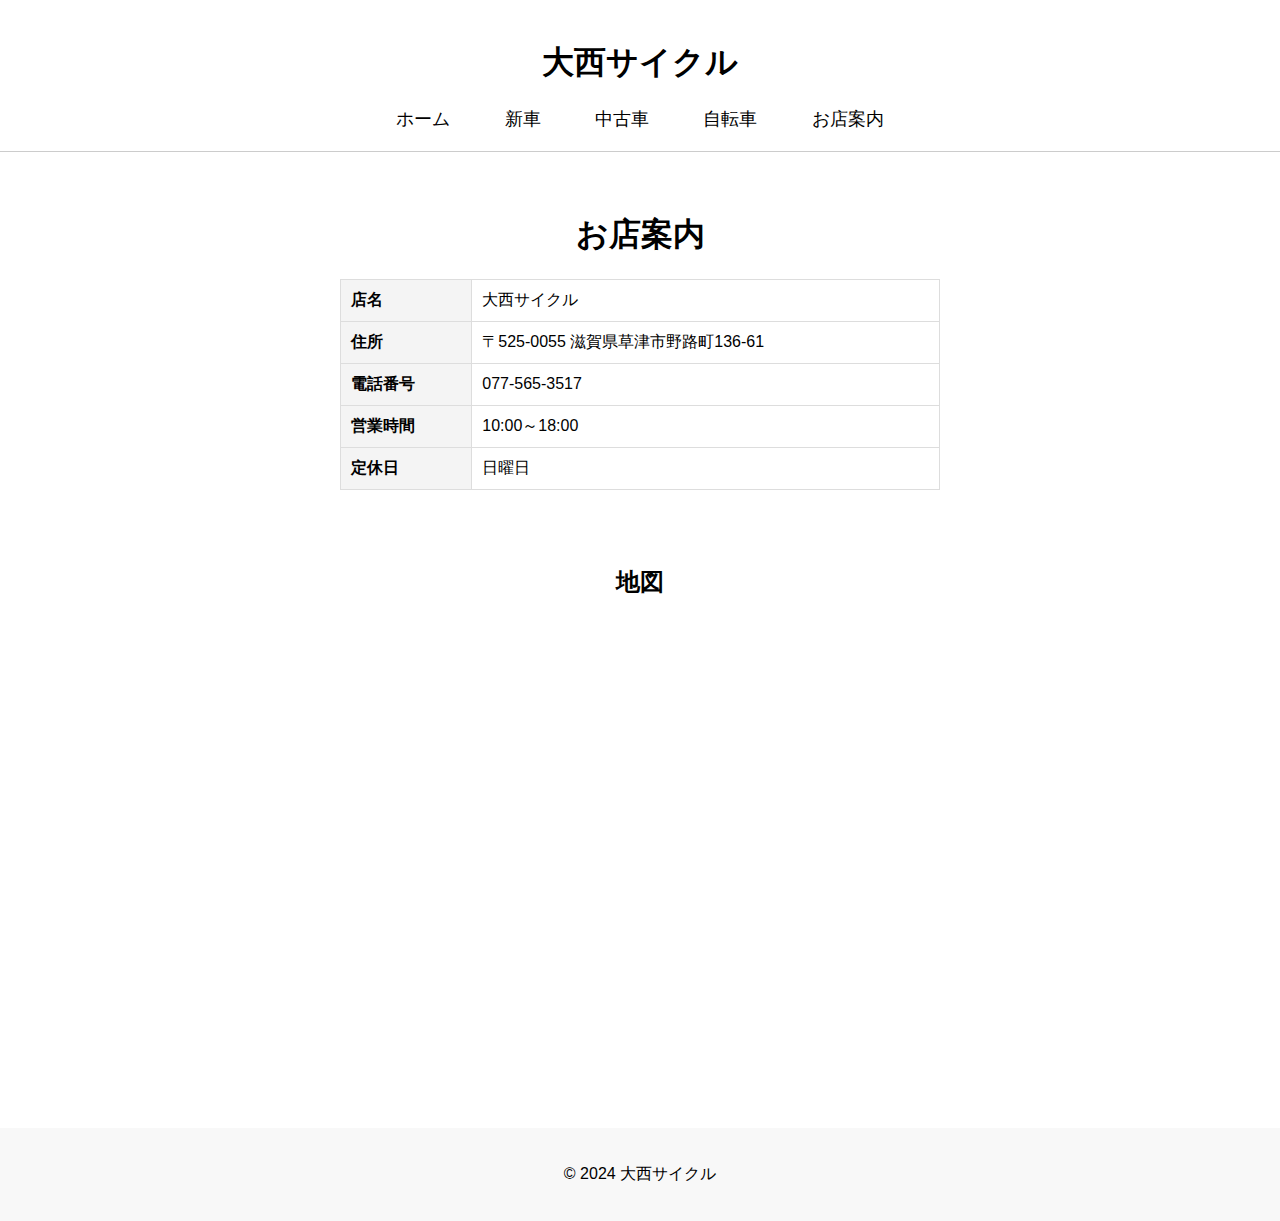
==== access.html @ 6d30ef04 "initial commit" ====
<!DOCTYPE html>
<html lang="ja">
<head>
    <meta charset="UTF-8">
    <meta name="viewport" content="width=device-width, initial-scale=1.0">
    <title>お店案内 - 大西サイクル</title>
    <link rel="stylesheet" href="css/style.css">
</head>
<body>
    <header>
        <div class="container">
            <div class="header-info">
                <h1>大西サイクル</h1>
            </div>
            <nav>
                <ul>
                    <li><a href="index.html">ホーム</a></li>
                    <li><a href="new.html">新車</a></li>
                    <li><a href="old.html">中古車</a></li>
                  <li><a href="product.html">自転車</a></li>
                    <li><a href="access.html">お店案内</a></li>
                </ul>
            </nav>
        </div>
    </header>

    <section>
        <div class="container">
            <h1 class="center-text">お店案内</h1>
            
            <div class="table-container">
                <table class="store-table">
                    <tr>
                        <th>店名</th>
                        <td>大西サイクル</td>
                    </tr>
                    <tr>
                        <th>住所</th>
                        <td>〒525-0055 滋賀県草津市野路町136-61</td>
                    </tr>
                    <tr>
                        <th>電話番号</th>
                        <td>077-565-3517</td>
                    </tr>
                    <tr>
                        <th>営業時間</th>
                        <td>10:00～18:00</td>
                    </tr>
                    <tr>
                        <th>定休日</th>
                        <td>日曜日</td>
                    </tr>
                </table>
            </div>

            <br>
            <br>

            <h2 class="center-text">地図</h2>

            <!-- 地図を中央に配置 -->
            <div class="map-container">
                <iframe src="https://www.google.com/maps/embed?pb=!1m18!1m12!1m3!1d7949.762202162553!2d135.94279247697244!3d35.00649395481456!2m3!1f0!2f0!3f0!3m2!1i1024!2i768!4f13.1!3m3!1m2!1s0x6001726477768635%3A0xd64e58ed12e24647!2z5aSn6KW_44K144Kk44Kv44Or!5e0!3m2!1sja!2sjp!4v1731483610270!5m2!1sja!2sjp" width="600" height="450" style="border:0;" allowfullscreen="" loading="lazy" referrerpolicy="no-referrer-when-downgrade"></iframe>
            </div>
        </div>
    </section>

    <footer>
        <div class="container">
            <p>&copy; 2024 大西サイクル</p>
        </div>
    </footer>

    <style>
        /* 地図を中央に配置するためのスタイル */
        .map-container {
            display: flex; /* フレックスボックスを使う */
            justify-content: center; /* 横方向の中央寄せ */
            align-items: center; /* 縦方向の中央寄せ */
            margin: 20px 0; /* 上下にマージンを追加 */
        }

        iframe {
            max-width: 100%; /* 画面幅に合わせて最大の幅に */
            width: 600px; /* 固定幅を設定 */
            height: 450px; /* 高さを設定 */
        }
    </style>
</body>
</html>
---- css/style.css ----
/* 全体設定 */
body {
    background-color: #ffffff; /* 背景色を白に */
    color: #000000; /* 文字色を黒に */
    font-family: 'ヒラギノ角ゴ ProN', "Hiragino Kaku Gothic ProN", "Meiryo",'メイリオ', sans-serif; /* フォント設定 */
    margin: 0; /* デフォルトのマージンを削除 */
    padding: 0; /* デフォルトのパディングを削除 */
}

/* コンテナ設定 */
.container {
    width: 90%; /* コンテナの幅を設定 */
    max-width: 1200px; /* 最大幅を設定 */
    margin: 0 auto; /* 中央に配置 */
}

/* ヘッダー設定 */
header {
    padding: 20px 0; /* ヘッダーのパディング */
    border-bottom: 1px solid #ccc; /* ヘッダーの下にボーダー */
}


/* ナビゲーションメニュー */
nav {
    text-align: center; /* ナビゲーションを中央に配置 */
    width: 100%; /* 幅を100%に設定 */
}

nav ul {
    list-style: none; /* リストのスタイルを削除 */
    padding: 0; /* パディングを削除 */
    margin: 0; /* マージンを削除 */
}

nav ul li {
    display: inline-block; /* リストをインラインブロックに変更 */
    margin-right: 20px; /* 右にマージン */
}

nav ul li:last-child {
    margin-right: 0; /* 最後のリストアイテムのマージンを削除 */
}

nav ul li a {
    text-decoration: none; /* 下線を消す */
    color: #000000; /* リンクの色を黒に */
    font-size: 18px; /* フォントサイズを大きく設定 */
    padding: 10px 15px; /* 上下と左右にパディングを追加 */
}

nav ul li a:hover {
    background-color: #f0f0f0; /* ホバー時の背景色を設定 */
    border-radius: 5px; /* 角を丸くする */
}


/* セクション設定 */
h1, h2 {
    color: #000000; /* 見出しの色を黒に */
    text-align: center; /* 中央揃え */
}

.table-container {
    display: flex; /* フレックスボックスで中央寄せ */
    justify-content: center; /* 水平方向に中央寄せ */
    margin: 20px 0; /* 上下のマージンを追加 */
}

.store-table {
    width: 100%; /* 幅を100%に設定 */
    max-width: 600px; /* 最大幅を600pxに設定 */
    border-collapse: collapse; /* ボーダーを重ねる */
}

.store-table th, .store-table td {
    padding: 10px; /* パディングを設定 */
    border: 1px solid #ddd; /* ボーダーを設定 */
    text-align: left; /* 左寄せ */
}

.store-table th {
    background-color: #f4f4f4; /* ヘッダーの背景色 */
    font-weight: bold; /* 太字 */
}

.store-table td {
    background-color: #fff; /* セルの背景色 */
}

/* 地図設定 */
#map {
    height: 400px; /* 地図の高さ */
    width: 100%; /* 地図の幅 */
}

/* フッター設定 */
footer {
    text-align: center; /* フッターを中央に配置 */
    padding: 20px 0; /* フッターのパディング */
    background-color: #f8f8f8; /* フッターの背景色を薄いグレーに */
}

/* 中央揃えのクラス */
.center-text {
    text-align: center; /* 中央揃え */
}

/* お知らせページ */
section {
    padding: 40px 0;
}

.notice {
    margin-bottom: 30px;
    padding: 15px;
    border: 1px solid #ddd;
    border-radius: 4px;
    background-color: #f9f9f9;
}

.notice h2 {
    font-size: 1.8em;
    margin-bottom: 10px;
}

.notice p {
    font-size: 1.2em;
    line-height: 1.6;
}

/* 商品ページ */
#products {
    padding: 40px 0;
}

.product-grid {
    display: flex;
    flex-wrap: wrap;
    gap: 20px; /* 商品間のスペース */
}

.product-item {
    flex: 1 1 calc(33.333% - 20px); /* 3つのアイテムを並べるための設定 */
    box-sizing: border-box;
    border: 1px solid #ddd;
    border-radius: 8px;
    padding: 15px;
    background-color: #fff;
    text-align: center;
}

.product-item img {
    max-width: 70%;
    height: auto;
    border-radius: 8px;
}

.product-item h2 {
    font-size: 1.2em;
    margin: 10px 0;
}

.product-item p {
    margin: 5px 0;
    color: #333;
}

#store-photo {
    position: relative; /* 子要素の絶対配置に必要 */
    overflow: hidden; /* はみ出た部分を隠す */
    height: 100vh; /* 高さをビューポート全体に設定 */
}

.store-image {
    position: absolute; /* 絶対配置で画像を調整 */
    top: 50%; /* 上から50%の位置 */
    left: 50%; /* 左から50%の位置 */
    min-width: 100%; /* 幅を画面全体に */
    min-height: 100%; /* 高さを画面全体に */
    width: auto; /* アスペクト比を保つために設定 */
    height: auto; /* アスペクト比を保つために設定 */
    object-fit: cover; /* アスペクト比を維持しながら枠に収める */
    transform: translate(-50%, -50%); /* 中心に配置 */
}

.welcome-message {
    text-align: center; /* 中央揃え */
    font-size: 20px; /* フォントサイズを設定 */
    margin: 20px auto; /* 上下のマージンを追加し、左右のマージンを自動に */
    width: 70%; /* 幅を画面の三分の一に設定 */
    line-height: 3; /* 行間を設定 */
}

.more-button {
    display: inline-block;
    padding: 10px 20px;
    background-color: #007BFF; /* ボタンの背景色 */
    color: #FFFFFF; /* ボタンの文字色 */
    text-decoration: none;
    border-radius: 5px;
    margin-top: 15px;
    border: 2px solid #007BFF; /* ボタンの枠色 */
    text-align: center;
    transition: all 0.3s ease; /* ホバーエフェクトのトランジション */
}

/* 過去一覧を見るボタンのスタイルを特定するためのクラスを追加 */
.past-list-button {
    display: inline-block; /* インラインブロックでボタン風に */
    padding: 10px 20px;
    color: #000000; /* 黒色 */
    font-size: 14px; /* サイズを少し小さくする */
    background-color: transparent; /* 背景色を透明に */
    border: none; /* ボーダーを消す */
    text-decoration: underline; /* 下線を追加 */
    margin-top: 10px; /* 上に少しマージンを追加 */
}

.past-list-button:hover {
    color: #007BFF; /* ホバー時に青に変更 */
}

#new-arrivals {
    text-align: center; /* セクション全体を中央揃え */
    margin-top: 20px; /* 上に少しマージンを追加 */
}

#news {
    text-align: left; /* 左揃え */
}

#news ul {
    list-style-type: none; /* 点を消す */
    padding: 0; /* デフォルトのパディングをリセット */
}

.news-item {
    border-bottom: 1px solid #ccc; /* 区切り線 */
    padding: 20px 300px; /* 左右の余白を追加 */
}

.news-item:last-child {
    border-bottom: none; /* 最後の項目には線を引かない */
}

.product-image {
    max-width: 50%;  /* 親要素の幅に合わせて最大サイズを設定 */
    height: auto;     /* アスペクト比を維持 */
}

.honda-item img {
    max-width: 50%; /* 最大幅を50%に設定 */
    height: auto; /* アスペクト比を保つ */
    border-radius: 8px; /* 角を丸くする */
}
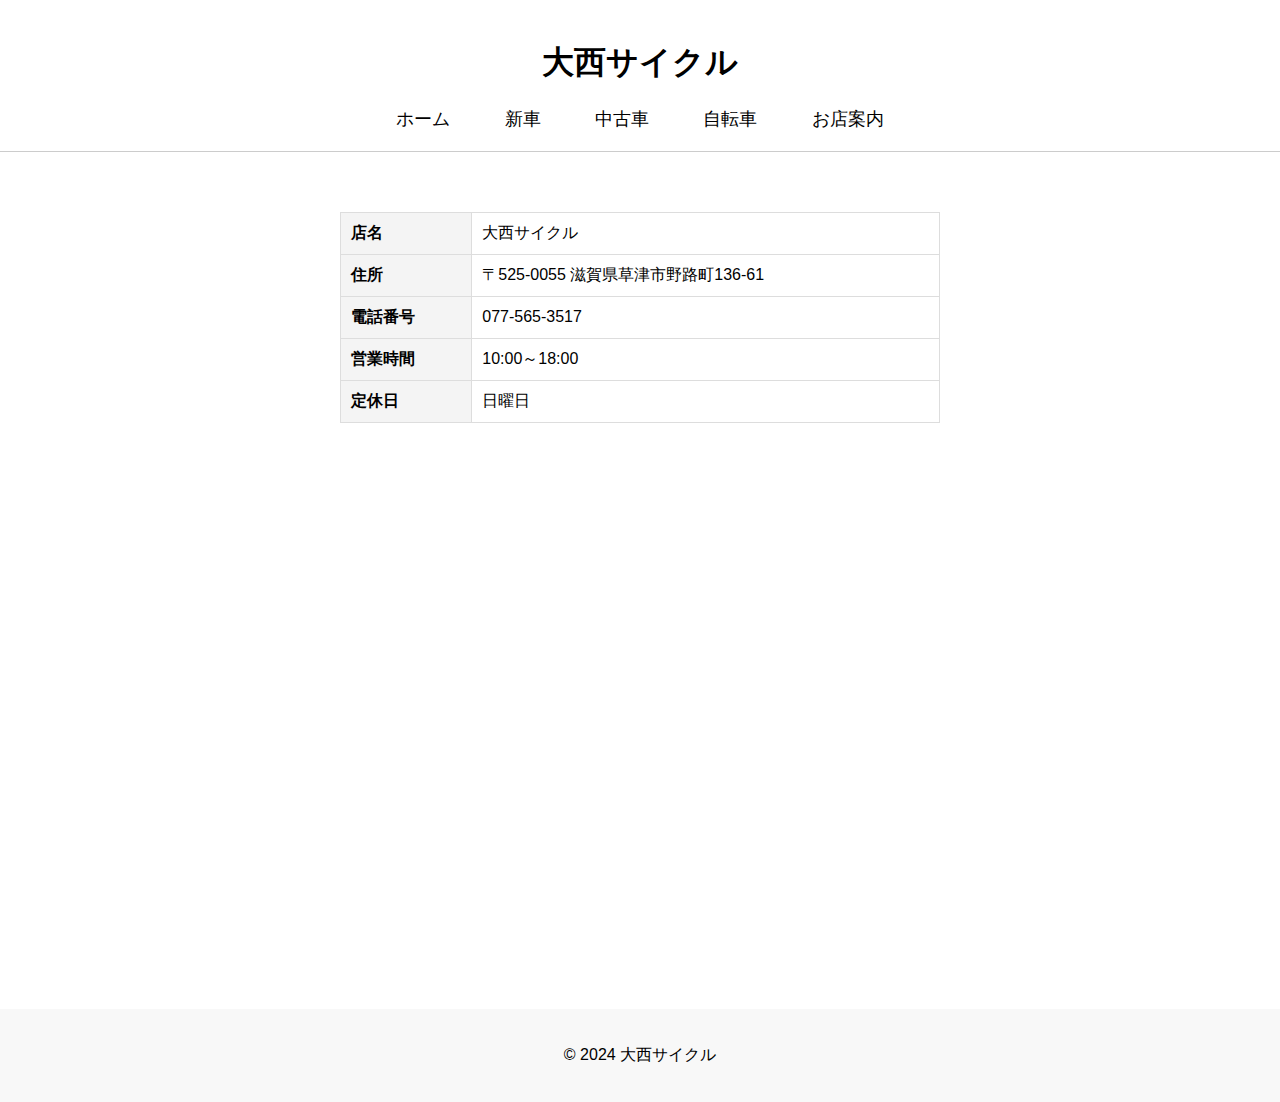
==== commit 9b564a60: "Update access.html" ====
--- a/access.html
+++ b/access.html
@@ -26,7 +26,6 @@
 
     <section>
         <div class="container">
-            <h1 class="center-text">お店案内</h1>
             
             <div class="table-container">
                 <table class="store-table">
@@ -55,8 +54,6 @@
 
             <br>
             <br>
-
-            <h2 class="center-text">地図</h2>
 
             <!-- 地図を中央に配置 -->
             <div class="map-container">
--- a/css/style.css
+++ b/css/style.css
@@ -20,7 +20,6 @@
     border-bottom: 1px solid #ccc; /* ヘッダーの下にボーダー */
 }
 
-
 /* ナビゲーションメニュー */
 nav {
     text-align: center; /* ナビゲーションを中央に配置 */
@@ -53,7 +52,6 @@
     background-color: #f0f0f0; /* ホバー時の背景色を設定 */
     border-radius: 5px; /* 角を丸くする */
 }
-
 
 /* セクション設定 */
 h1, h2 {
@@ -255,4 +253,38 @@
     border-radius: 8px; /* 角を丸くする */
 }
 
-
+/* スマホ対応 */
+@media (max-width: 768px) {
+
+    /* ヘッダーのナビゲーションメニューを横並びに変更 */
+    nav ul {
+        display: flex; /* フレックスボックスを使用 */
+        flex-direction: row; /* 横並びにする */
+        justify-content: center; /* アイテムを中央に配置 */
+        padding: 0;
+        margin: 0;
+    }
+
+    nav ul li {
+        margin: 10px; /* アイテム間に少しマージンを追加 */
+    }
+
+    /* ヘッダー内のロゴとナビゲーションメニューの間隔を調整 */
+    header {
+        text-align: center;
+    }
+
+    /* ストアの写真を横幅に合わせて調整 */
+    #store-photo {
+        height: 50vh; /* 画面の高さの50%に設定 */
+    }
+
+    .store-image {
+        width: 100%;
+        height: auto;
+        object-fit: cover;
+    }
+
+    /* 他のスタイルはそのままで調整 */
+    /* ... */
+}
